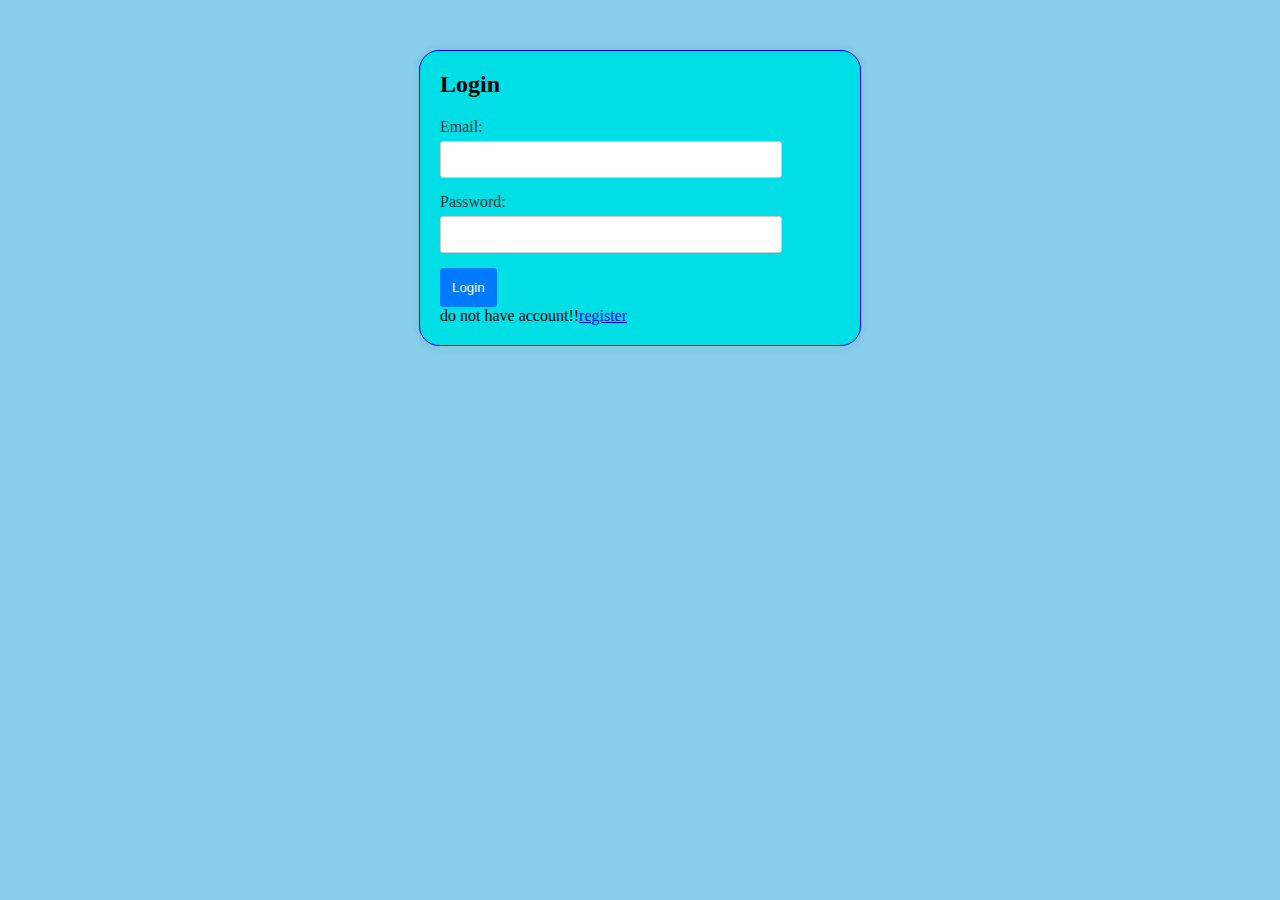
==== login.html @ aa96b012 "Initial commit" ====
<!DOCTYPE html>
<html lang="en">

<head>
    <meta charset="UTF-8">
    <meta name="viewport" content="width=device-width, initial-scale=1.0">
    <title>Login</title>
    <link rel="stylesheet" href="css/bootstrap.min.css">
    <link rel="stylesheet" href="css/login.css">
    <script src="https://code.jquery.com/jquery-3.6.4.min.js"></script>

</head>

<body>
    <div class="container">
        <h2>Login</h2>
        <form id="loginForm">
            <label for="email">Email:</label>
            <input type="text" id="email" name="email" required><br>
            <label for="password">Password:</label>
            <input type="password" id="password" name="password" required><br>
            <button type="button" onclick="login()">Login</button>
            <p>do not have account!!<a href="register.html">register</a></p>
        </form>
    </div>

    <script src="js/login.js"></script>
</body>

</html>
---- css/login.css ----
/* Reset some default styles */

h1,
h2,
p,
a,
input {
    margin: 0;
    padding: 0;
    border: 0;
}

/* Apply a background color to the body */
body {
    background-color: skyblue;
}

/* Center the container horizontally */
.container {
    width: 400px;
    margin: 50px auto;
    padding: 20px;
    background-color: rgb(0, 222, 230);
    border: 1px solid rgb(20, 0, 237);
    border-radius: 20px;
    box-shadow: 0 0 10px rgba(0, 0, 0, 0.1);
}

/* Style the form */
form {
    margin-top: 20px;
}

label {
    display: block;
    margin-bottom: 5px;
    color: #333;
}

input {
    width: 80%;
    padding: 10px;
    margin-bottom: 15px;
    border: 1px solid #ccc;
    border-radius: 3px;
}

button {
    background-color: #007bff;
    color: #fff;
    padding: 12px;
    border: none;
    border-radius: 3px;
    cursor: pointer;
}

button:hover {
    background-color: #0056b3;
}

/* Add some padding to the container on smaller screens */
@media (max-width: 600px) {
    .container {
        padding: 15px;
    }
}
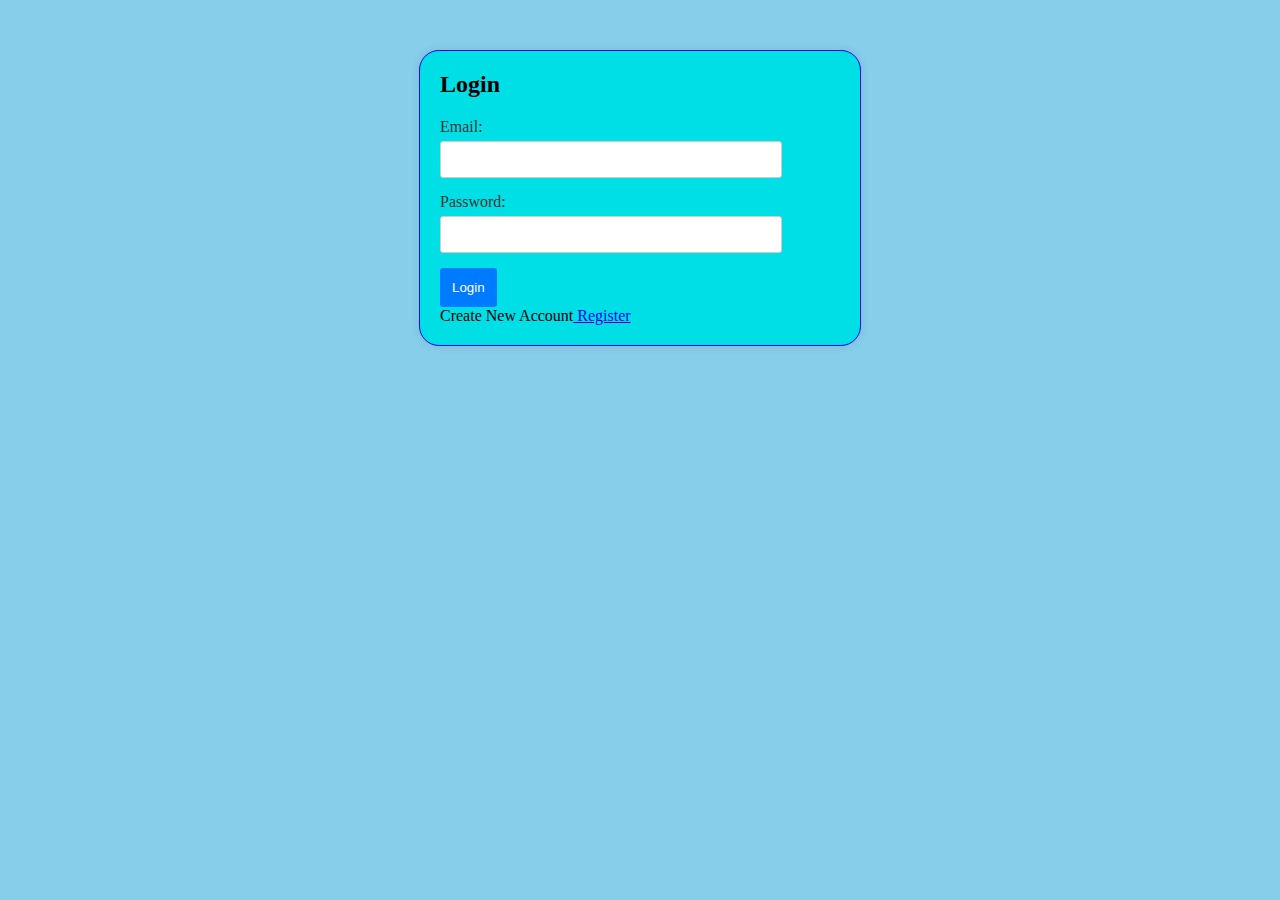
==== commit 92b4ee08: "final" ====
--- a/login.html
+++ b/login.html
@@ -20,7 +20,7 @@
             <label for="password">Password:</label>
             <input type="password" id="password" name="password" required><br>
             <button type="button" onclick="login()">Login</button>
-            <p>do not have account!!<a href="register.html">register</a></p>
+            <p>Create New Account<a href="register.html">  Register </a></p>
         </form>
     </div>
 
